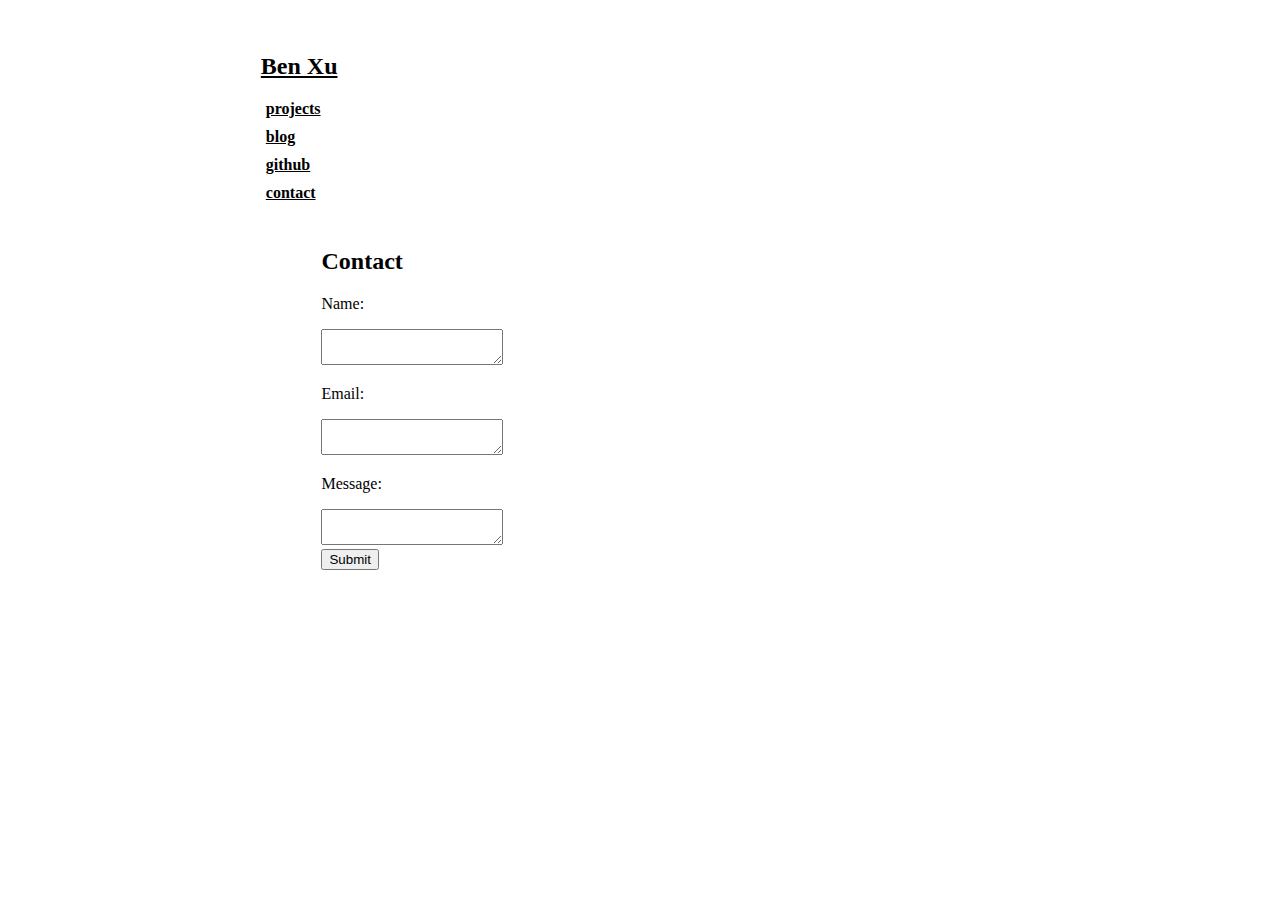
==== portfolio/src/main/webapp/contact.html @ be37c6d6 "week2 tutorial + comment changes" ====
<!DOCTYPE html>
<html>
  <head>
    <meta charset="UTF-8">
    <title>About Ben Xu</title>
    <link rel="stylesheet" href="style.css">
    <script src="script.js"></script>
  </head>
  <body>
    <div id="wrapper">
        <div id="nav">
            <h2><a href="index.html">Ben Xu</a></h2>
            <ul>
                <li><b><a href="projects.html">projects</a></b></li>
                <li><b><a href="https://benxu.notion.site/752cd9c416d743c4a91d8e199c9e964e?v=497a1ee197ac4f238ed7deaf01c8a7df">blog</a></b></li>
                <li><b><a href="https://github.com/benxu3">github</a></b></li>
                <li><b><a href="contact.html">contact</a></b></li>
            </ul>
        </div>
        <div id="content">
            <h2>Contact</h2>
            <form action="/form-handler" method="POST">
                <p>Name:</p>
                <textarea name="name"></textarea>
                <p>Email:</p>
                <textarea name="email"></textarea>
                <p>Message:</p>
                <textarea name="message"></textarea>
                <br/>
                <input type="submit" />
            </form>
    </div>
  </body>
</html>
---- portfolio/src/main/webapp/style.css ----
#wrapper {
    width: 60%;
    margin: auto;
    padding-top: 2%
}

#content {
    float: left;
    display: inline;
    margin-left: auto;
    margin-right: auto;
    padding-left: 8%;
    width: 650px;
}

#nav {
    float: left;
    display: inline;
    width: 160px;
}

#greeting-container {
  margin-top: 20px;
}

img {
    max-width: 100%;
    max-height: 100%
}

a, a:visited { 
    color: #000; 
    outline: 0; 
}

a:hover, a:focus { 
    color: #003fff; 
}

p a, p a:visited { 
    line-height: inherit; 
}

ul { 
    display: inline-block;
    margin-top: 0px;
    list-style: none; 
    padding-inline-start: 5px;
}

li {
    margin-bottom: 10px;
}
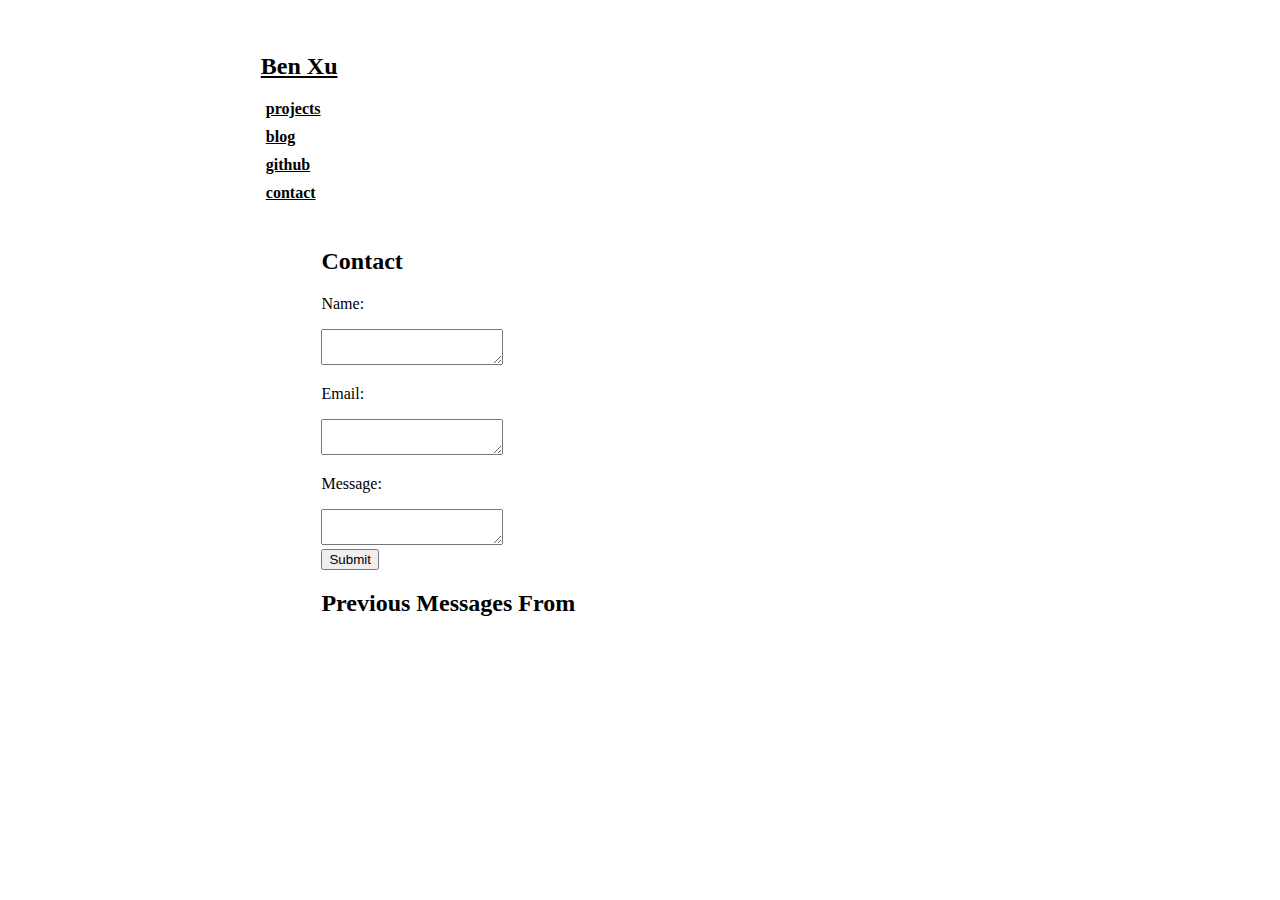
==== commit 5c4e0dfc: "permanently store messages in Datastore and display names of previous messagers in contact.html" ====
--- a/portfolio/src/main/webapp/contact.html
+++ b/portfolio/src/main/webapp/contact.html
@@ -6,7 +6,7 @@
     <link rel="stylesheet" href="style.css">
     <script src="script.js"></script>
   </head>
-  <body>
+  <body onload="displayMessage();">
     <div id="wrapper">
         <div id="nav">
             <h2><a href="index.html">Ben Xu</a></h2>
@@ -29,6 +29,10 @@
                 <br/>
                 <input type="submit" />
             </form>
-    </div>
+            <div>
+                <h2>Previous Messages From</h2>
+                <div id="contact-list"></div>
+            </div>
+        </div>
   </body>
 </html>
